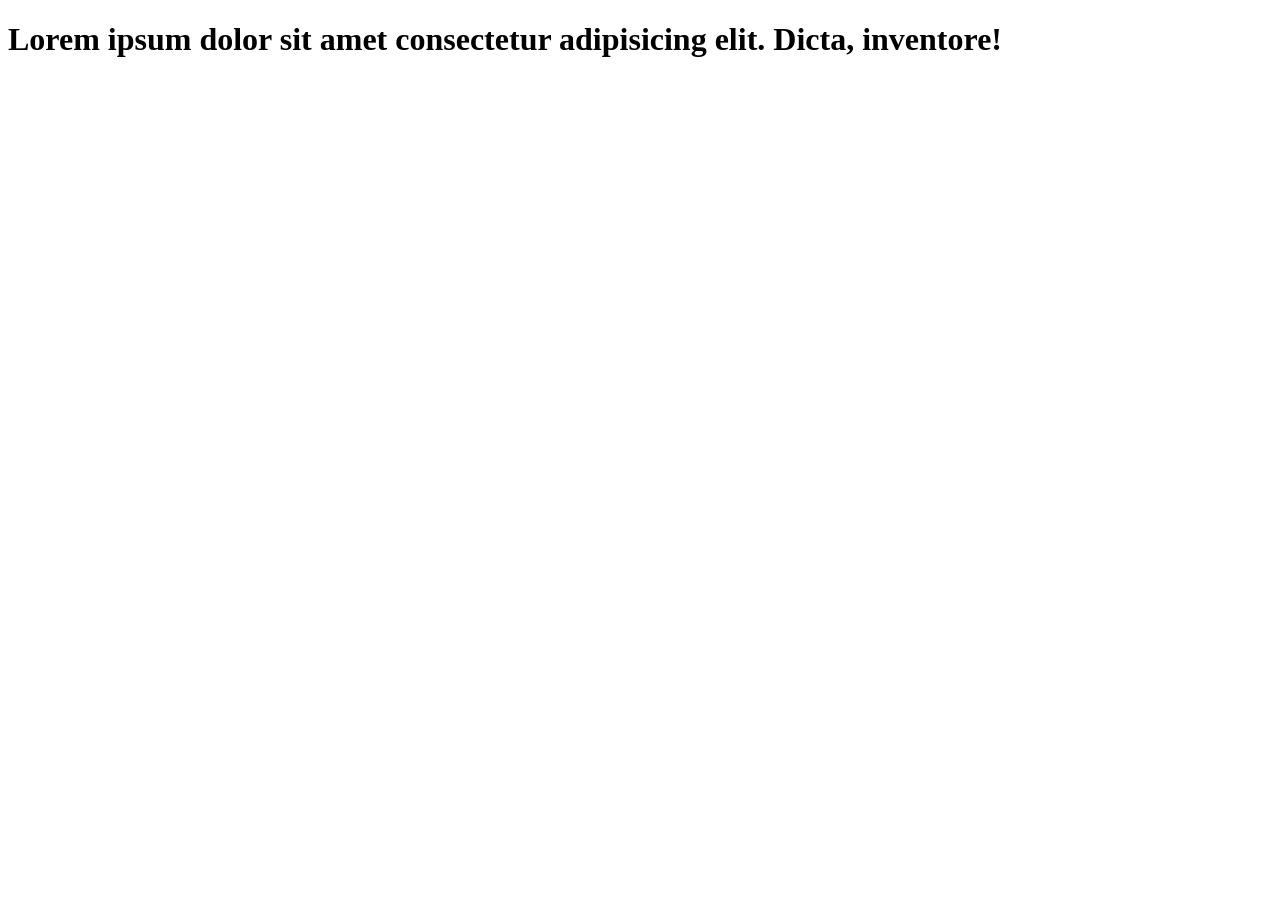
==== index.html @ 53f53ff0 "Asilbek" ====
<!DOCTYPE html>
<html lang="en">
<head>
    <meta charset="UTF-8">
    <meta name="viewport" content="width=device-width, initial-scale=1.0">
    <title>Document</title>
</head>
<body>
    <h1>Lorem ipsum dolor sit amet consectetur adipisicing elit. Dicta, inventore!</h1>
</body>
</html>
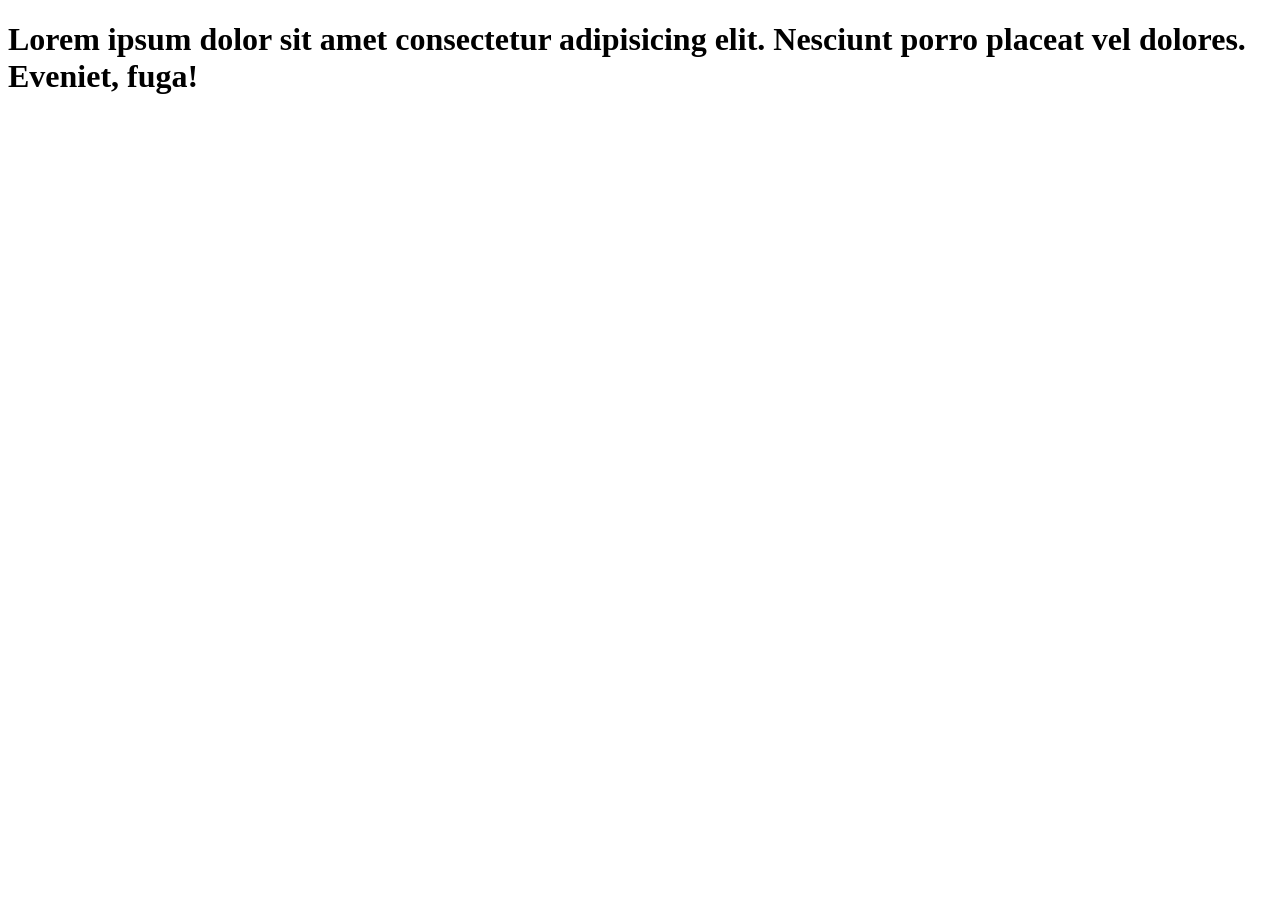
==== commit 7fa8cd25: "test2" ====
--- a/index.html
+++ b/index.html
@@ -6,6 +6,6 @@
     <title>Document</title>
 </head>
 <body>
-    <h1>Lorem ipsum dolor sit amet consectetur adipisicing elit. Dicta, inventore!</h1>
+    <h1>Lorem ipsum dolor sit amet consectetur adipisicing elit. Nesciunt porro placeat vel dolores. Eveniet, fuga!</h1>
 </body>
 </html>
